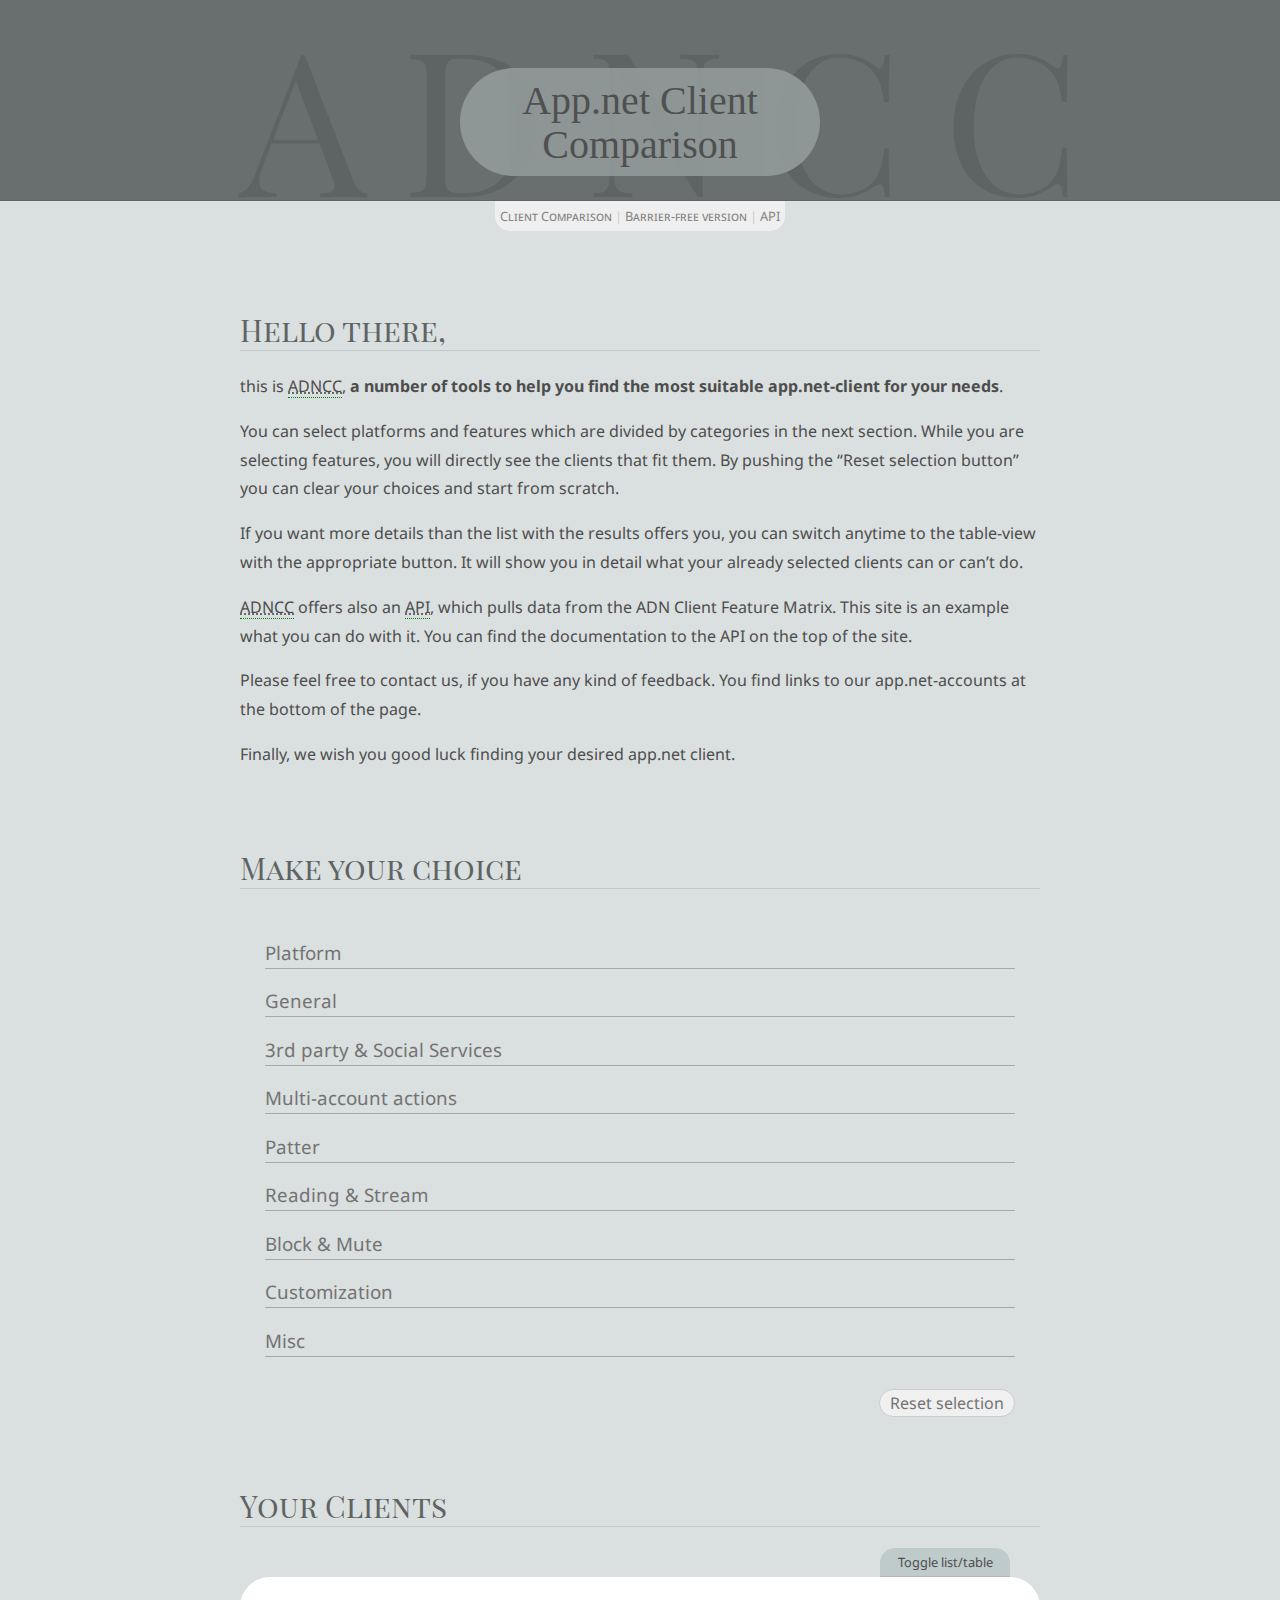
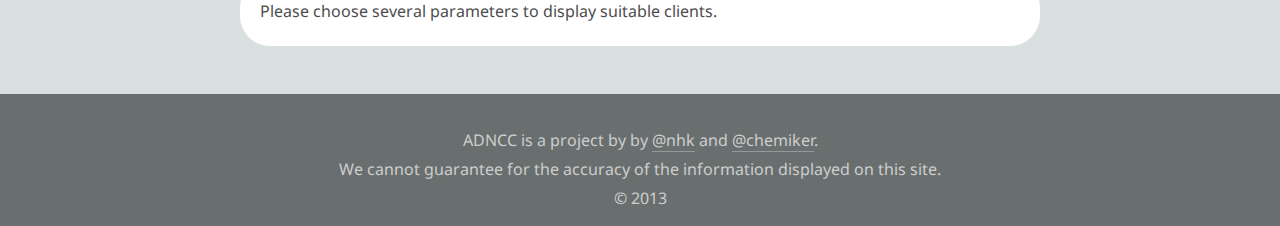
==== index.htm @ f69d7485 "initial commit" ====
<!doctype html>
<html lang="en-US" prefix="og: http://ogp.me/ns#">
<head>
<meta charset="utf-8">
<title>App.net Client Comparison</title>

<link href='http://fonts.googleapis.com/css?family=Droid+Sans:400,700|Trocchi|Playfair+Display+SC' rel='stylesheet' type='text/css'>

<script src="jquery-1.9.1.min.js"></script>
<script src="jquery.tablesorter.js"></script>
<script>

	function absenden() {
		formvalues = document.forms['selector'].elements;
		var url = "";
		
		if($("input[name='platform']:checked").val() == 'Android') {
			if(url == "") {
				url += 'platform=Android';
			} else {
				url += '&platform=Android';
			}
		}
		
		if($("input[name='platform']:checked").val() == 'iPhone') {
			if(url == "") {
				url += 'platform=iPhone';
			} else {
				url += '&platform=iPhone';
			}
		}
		
		if($("input[name='platform']:checked").val() == 'iPad') {
			if(url == "") {
				url += 'platform=iPad';
			} else {
				url += '&platform=iPad';
			}
		}
		
		if($("input[name='platform']:checked").val() == 'iPhone/iPad') {
			if(url == "") {
				url += 'platform=iPhone/iPad';
			} else {
				url += '&platform=iPhone/iPad';
			}
		}
		
		if($("input[name='platform']:checked").val() == 'Windows Phone') {
			if(url == "") {
				url += 'platform=Windows Phone';
			} else {
				url += '&platform=Windows Phone';
			}
		}
		
		if($("input[name='platform']:checked").val() == 'Windows') {
			if(url == "") {
				url += 'platform=Windows';
			} else {
				url += '&platform=Windows';
			}
		}
		
		if($("input[name='platform']:checked").val() == 'Web') {
			if(url == "") {
				url += 'platform=Web';
			} else {
				url += '&platform=Web';
			}
		}
		
		if($("input[name='platform']:checked").val() == 'OS X') {
			if(url == "") {
				url += 'platform=OS X';
			} else {
				url += '&platform=OS X';
			}
		}
		
		if($("input[name='platform']:checked").val() == 'Linux') {
			if(url == "") {
				url += 'platform=Linux';
			} else {
				url += '&platform=Linux';
			}
		}
		
		if($("input[name='platform']:checked").val() == 'Symbian') {
			if(url == "") {
				url += 'platform=Symbian';
			} else {
				url += '&platform=Symbian';
			}
		}

		
		if(formvalues['platform'].value == 'Android') {
			if(url == "") {
				url += 'platform=Android';
			} else {
				url += '&platform=Android';
			}
		}
		
		if(formvalues['known_active_development'].checked == true) { 
			if(url == "") {
				url += 'known_active_development=YES';
			} else {
				url += '&known_active_development=YES';
			}
		}

		if(formvalues['multiple_accounts'].checked == true) { 
			if(url == "") {
				url += 'multiple_accounts=YES';
			} else {
				url += '&multiple_accounts=YES';
			}
		}

		if(formvalues['global_stream'].checked == true) { 
			if(url == "") {
				url += 'global_stream=YES';
			} else {
				url += '&global_stream=YES';
			}
		}

		if(formvalues['unified_stream'].checked == true) { 
			if(url == "") {
				url += 'unified_stream=YES';
			} else {
				url += '&unified_stream=YES';
			}
		}

		if(formvalues['filter_stream_by_language'].checked == true) { 
			if(url == "") {
				url += 'filter_stream_by_language=YES';
			} else {
				url += '&filter_stream_by_language=YES';
			}
		}

		if(formvalues['private_messages'].checked == true) { 
			if(url == "") {
				url += 'private_messages=YES';
			} else {
				url += '&private_messages=YES';
			}
		}

		if(formvalues['public_patter_rooms'].checked == true) { 
			if(url == "") {
				url += 'public_patter_rooms=YES';
			} else {
				url += '&public_patter_rooms=YES';
			}
		}

		if(formvalues['private_patter_rooms'].checked == true) { 
			if(url == "") {
				url += 'private_patter_rooms=YES';
			} else {
				url += '&private_patter_rooms=YES';
			}
		}

		if(formvalues['browse_patter_rooms'].checked == true) { 
			if(url == "") {
				url += 'browse_patter_rooms=YES';
			} else {
				url += '&browse_patter_rooms=YES';
			}
		}

		if(formvalues['open_patter_room_by_url'].checked == true) { 
			if(url == "") {
				url += 'open_patter_room_by_url=YES';
			} else {
				url += '&open_patter_room_by_url=YES';
			}
		}

		if(formvalues['show_mentions_to_people_i_dont_follow'].checked == true) { 
			if(url == "") {
				url += 'show_mentions_to_people_i_dont_follow=YES';
			} else {
				url += '&show_mentions_to_people_i_dont_follow=YES';
			}
		}

		if(formvalues['show_starred_posts'].checked == true) { 
			if(url == "") {
				url += 'show_starred_posts=YES';
			} else {
				url += '&show_starred_posts=YES';
			}
		}

		if(formvalues['interactions_view'].checked == true) { 
			if(url == "") {
				url += 'interactions_view=YES';
			} else {
				url += '&interactions_view=YES';
			}
		}

		if(formvalues['push_notifications'].checked == true) { 
			if(url == "") {
				url += 'push_notifications=YES';
			} else {
				url += '&push_notifications=YES';
			}
		}

		if(formvalues['drafts'].checked == true) { 
			if(url == "") {
				url += 'drafts=YES';
			} else {
				url += '&drafts=YES';
			}
		}

		if(formvalues['outbox'].checked == true) { 
			if(url == "") {
				url += 'outbox=YES';
			} else {
				url += '&outbox=YES';
			}
		}

		if(formvalues['username_completion'].checked == true) { 
			if(url == "") {
				url += 'username_completion=YES';
			} else {
				url += '&username_completion=YES';
			}
		}

		if(formvalues['hashtag_completion'].checked == true) { 
			if(url == "") {
				url += 'hashtag_completion=YES';
			} else {
				url += '&hashtag_completion=YES';
			}
		}

		if(formvalues['user_search'].checked == true) { 
			if(url == "") {
				url += 'user_search=YES';
			} else {
				url += '&user_search=YES';
			}
		}

		if(formvalues['hashtag_search'].checked == true) { 
			if(url == "") {
				url += 'hashtag_search=YES';
			} else {
				url += '&hashtag_search=YES';
			}
		}

		if(formvalues['save_hashtag_search'].checked == true) { 
			if(url == "") {
				url += 'save_hashtag_search=YES';
			} else {
				url += '&save_hashtag_search=YES';
			}
		}

		if(formvalues['keyword_search'].checked == true) { 
			if(url == "") {
				url += 'keyword_search=YES';
			} else {
				url += '&keyword_search=YES';
			}
		}

		if(formvalues['search_own_stream'].checked == true) { 
			if(url == "") {
				url += 'search_own_stream=YES';
			} else {
				url += '&search_own_stream=YES';
			}
		}

		if(formvalues['block_user'].checked == true) { 
			if(url == "") {
				url += 'block_user=YES';
			} else {
				url += '&block_user=YES';
			}
		}

		if(formvalues['report_post'].checked == true) { 
			if(url == "") {
				url += 'report_post=YES';
			} else {
				url += '&report_post=YES';
			}
		}

		if(formvalues['hard_mute_user'].checked == true) { 
			if(url == "") {
				url += 'hard_mute_user=YES';
			} else {
				url += '&hard_mute_user=YES';
			}
		}

		if(formvalues['soft_mute_user'].checked == true) { 
			if(url == "") {
				url += 'soft_mute_user=YES';
			} else {
				url += '&soft_mute_user=YES';
			}
		}

		if(formvalues['mute_hashtag'].checked == true) { 
			if(url == "") {
				url += 'mute_hashtag=YES';
			} else {
				url += '&mute_hashtag=YES';
			}
		}

		if(formvalues['mute_thread'].checked == true) { 
			if(url == "") {
				url += 'mute_thread=YES';
			} else {
				url += '&mute_thread=YES';
			}
		}

		if(formvalues['mute_keyword'].checked == true) { 
			if(url == "") {
				url += 'mute_keyword=YES';
			} else {
				url += '&mute_keyword=YES';
			}
		}

		if(formvalues['mute_client'].checked == true) { 
			if(url == "") {
				url += 'mute_client=YES';
			} else {
				url += '&mute_client=YES';
			}
		}

		if(formvalues['hide_posts_seen_in_conversations'].checked == true) { 
			if(url == "") {
				url += 'hide_posts_seen_in_conversations=YES';
			} else {
				url += '&hide_posts_seen_in_conversations=YES';
			}
		}

		if(formvalues['edit_profile'].checked == true) { 
			if(url == "") {
				url += 'edit_profile=YES';
			} else {
				url += '&edit_profile=YES';
			}
		}

		if(formvalues['accessible'].checked == true) { 
			if(url == "") {
				url += 'accessible=YES';
			} else {
				url += '&accessible=YES';
			}
		}

		if(formvalues['language_annotations'].checked == true) { 
			if(url == "") {
				url += 'language_annotations=YES';
			} else {
				url += '&language_annotations=YES';
			}
		}

		if(formvalues['light_theme'].checked == true) { 
			if(url == "") {
				url += 'light_theme=YES';
			} else {
				url += '&light_theme=YES';
			}
		}

		if(formvalues['dark_theme'].checked == true) { 
			if(url == "") {
				url += 'dark_theme=YES';
			} else {
				url += '&dark_theme=YES';
			}
		}

		if(formvalues['stream_marker_support'].checked == true) { 
			if(url == "") {
				url += 'stream_marker_support=YES';
			} else {
				url += '&stream_marker_support=YES';
			}
		}

		if(formvalues['inline_media'].checked == true) { 
			if(url == "") {
				url += 'inline_media=YES';
			} else {
				url += '&inline_media=YES';
			}
		}

		if(formvalues['inline_media_in_private_messages'].checked == true) { 
			if(url == "") {
				url += 'inline_media_in_private_messages=YES';
			} else {
				url += '&inline_media_in_private_messages=YES';
			}
		}

		if(formvalues['creation_of_inline_links'].checked == true) { 
			if(url == "") {
				url += 'creation_of_inline_links=YES';
			} else {
				url += '&creation_of_inline_links=YES';
			}
		}

		if(formvalues['file_api_integration'].checked == true) { 
			if(url == "") {
				url += 'file_api_integration=YES';
			} else {
				url += '&file_api_integration=YES';
			}
		}
		
		if(formvalues['picture_services_integration'].checked == true) { 
			if(url == "") {
				url += 'picture_services_integration=YES';
			} else {
				url += '&picture_services_integration=YES';
			}
		}

		if(formvalues['video_services_integration'].checked == true) { 
			if(url == "") {
				url += 'video_services_integration=YES';
			} else {
				url += '&video_services_integration=YES';
			}
		}

		if(formvalues['read_later_services_integration'].checked == true) { 
			if(url == "") {
				url += 'read_later_services_integration=YES';
			} else {
				url += '&read_later_services_integration=YES';
			}
		}		

		if(formvalues['post_current_location'].checked == true) { 
			if(url == "") {
				url += 'post_current_location=YES';
			} else {
				url += '&post_current_location=YES';
			}
		}

		if(formvalues['places_api'].checked == true) { 
			if(url == "") {
				url += 'places_api=YES';
			} else {
				url += '&places_api=YES';
			}
		}

		if(formvalues['now_playing'].checked == true) { 
			if(url == "") {
				url += 'now_playing=YES';
			} else {
				url += '&now_playing=YES';
			}
		}

		if(formvalues['url_shortening'].checked == true) { 
			if(url == "") {
				url += 'url_shortening=YES';
			} else {
				url += '&url_shortening=YES';
			}
		}

		if(formvalues['full_screen_mode'].checked == true) { 
			if(url == "") {
				url += 'full_screen_mode=YES';
			} else {
				url += '&full_screen_mode=YES';
			}
		}

		if(formvalues['open_links_from_stream_view'].checked == true) { 
			if(url == "") {
				url += 'open_links_from_stream_view=YES';
			} else {
				url += '&open_links_from_stream_view=YES';
			}
		}

		if(formvalues['save_conversations'].checked == true) { 
			if(url == "") {
				url += 'save_conversations=YES';
			} else {
				url += '&save_conversations=YES';
			}
		}

		if(formvalues['configurable_fonts'].checked == true) { 
			if(url == "") {
				url += 'configurable_fonts=YES';
			} else {
				url += '&configurable_fonts=YES';
			}
		}

		if(formvalues['twitter_crossposting'].checked == true) { 
			if(url == "") {
				url += 'twitter_crossposting=YES';
			} else {
				url += '&twitter_crossposting=YES';
			}
		}

		if(formvalues['facebook_crossposting'].checked == true) { 
			if(url == "") {
				url += 'facebook_crossposting=YES';
			} else {
				url += '&facebook_crossposting=YES';
			}
		}

		if(formvalues['buffer_integration'].checked == true) { 
			if(url == "") {
				url += 'buffer_integration=YES';
			} else {
				url += '&buffer_integration=YES';
			}
		}

		if(formvalues['show_twitter_timeline'].checked == true) { 
			if(url == "") {
				url += 'show_twitter_timeline=YES';
			} else {
				url += '&show_twitter_timeline=YES';
			}
		}

		if(formvalues['display_multiple_streams_at_once'].checked == true) { 
			if(url == "") {
				url += 'display_multiple_streams_at_once=YES';
			} else {
				url += '&display_multiple_streams_at_once=YES';
			}
		}

		if(formvalues['landscape_view_of_streams'].checked == true) { 
			if(url == "") {
				url += 'landscape_view_of_streams=YES';
			} else {
				url += '&landscape_view_of_streams=YES';
			}
		}

		if(formvalues['landscape_compose'].checked == true) { 
			if(url == "") {
				url += 'landscape_compose=YES';
			} else {
				url += '&landscape_compose=YES';
			}
		}

		if(formvalues['text_expander_support'].checked == true) { 
			if(url == "") {
				url += 'text_expander_support=YES';
			} else {
				url += '&text_expander_support=YES';
			}
		}
		
		if(formvalues['mail_post'].checked == true) { 
			if(url == "") {
				url += 'mail_post=YES';
			} else {
				url += '&mail_post=YES';
			}
		}

		if(formvalues['1password_integration'].checked == true) { 
			if(url == "") {
				url += '1password_integration=YES';
			} else {
				url += '&1password_integration=YES';
			}
		}

		if(formvalues['url_schemes'].checked == true) { 
			if(url == "") {
				url += 'url_schemes=YES';
			} else {
				url += '&url_schemes=YES';
			}
		}

		if(formvalues['live_tile_support'].checked == true) { 
			if(url == "") {
				url += 'live_tile_support=YES';
			} else {
				url += '&live_tile_support=YES';
			}
		}
		
		if(formvalues['repost_from_another_account'].checked == true) { 
			if(url == "") {
				url += 'repost_from_another_account=YES';
			} else {
				url += '&repost_from_another_account=YES';
			}
		}
		
		if(formvalues['quote_from_another_account'].checked == true) { 
			if(url == "") {
				url += 'quote_from_another_account=YES';
			} else {
				url += '&quote_from_another_account=YES';
			}
		}
		
		if(formvalues['star_from_another_account'].checked == true) { 
			if(url == "") {
				url += 'star_from_another_account=YES';
			} else {
				url += '&star_from_another_account=YES';
			}
		}
		
		if(formvalues['show_verification_status'].checked == true) { 
			if(url == "") {
				url += 'show_verification_status=YES';
			} else {
				url += '&show_verification_status=YES';
			}
		}
		
		if(formvalues['open_link_to_patter_room_in_app'].checked == true) { 
			if(url == "") {
				url += 'open_link_to_patter_room_in_app=YES';
			} else {
				url += '&open_link_to_patter_room_in_app=YES';
			}
		}
		
		if(formvalues['relative_time_stamps'].checked == true) { 
			if(url == "") {
				url += 'relative_time_stamps=YES';
			} else {
				url += '&relative_time_stamps=YES';
			}
		}
		
		if(formvalues['absolute_time_stamps'].checked == true) { 
			if(url == "") {
				url += 'absolute_time_stamps=YES';
			} else {
				url += '&absolute_time_stamps=YES';
			}
		}
		
		if(formvalues['broadcast_message'].checked == true) { 
			if(url == "") {
				url += 'broadcast_message=YES';
			} else {
				url += '&broadcast_message=YES';
			}
		}

		
		var request = "pull_html.php?" + url;
			$.ajax({
       		 url: request,
      		type: "POST",
       		 success: function(data) {
        			
        			$("#client-table").tablesorter();
        		 		if(data == "") {
       		 			document.getElementById("client-table").innerHTML = "Sorry, no clients are available, suitable for all your requirements.";
       		 		} else {
	        			document.getElementById("client-table").innerHTML = data;    			
	        		}       			
        		}
  			 });	
  			 
  		var request2 = "pull_list.php?" + url;
			$.ajax({
       		 url: request2,
      		type: "POST",
       		 success: function(data) {
       		 		if(data == "") {
       		 			document.getElementById("client-list").innerHTML = "Sorry, no clients are available suitable for all your requirements.";
       		 		} else {
	        			document.getElementById("client-list").innerHTML = data;      			
	        		}
        		}
  			 });
  			 
	}


var XMLHTTP = null;
if (window.XMLHttpRequest) {
    XMLHTTP = new XMLHttpRequest();
} else if (window.ActiveXObject) {
    try {
        XMLHTTP =
            new ActiveXObject("Msxml2.XMLHTTP");
    } catch (ex) {
    try {
        XMLHTTP =
            new ActiveXObject("Microsoft.XMLHTTP");
    } catch (ex) {
    }
    }
}

function DatenAusgeben_table() {
    if (XMLHTTP.readyState == 4)  {
		document.getElementById("client-table").innerHTML = XMLHTTP.responseText;
		$("#client-table").tablesorter();
		$("#client-table").toggle();
    }           
}

function dataRequest() {

	var request = "pull_html.php?" + document.getElementById("name").value;
	$.ajax({
        url: request,
      type: "POST",
        success: function(data) {
        	document.getElementById("client-table").innerHTML = data;
        	$("#client-table").tablesorter();
        }
   });	
}

$(document).ready(function() 
    { 
    	XMLHTTP.open("POST", "pull_html.php");
    	XMLHTTP.onreadystatechange = DatenAusgeben_table;
    	XMLHTTP.send(null);   	
    	$("#platform_fade").click(function () {$("#platforms").slideToggle("fast");});
    	$("#general_fade").click(function () {$("#general").slideToggle("fast");});
    	$("#thirdparty_fade").click(function () {$("#thirdparty").slideToggle("fast");});
    	$("#reading_stream_fade").click(function () {$("#reading_stream").slideToggle("fast");});
    	$("#privacy_fade").click(function () {$("#privacy").slideToggle("fast");});
    	$("#customization_fade").click(function () {$("#customization").slideToggle("fast");});
    	$("#misc_fade").click(function () {$("#misc").slideToggle("fast");});
    	$("#patter_fade").click(function () {$("#patter").slideToggle("fast");});
    	$("#multiacc_fade").click(function () {$("#multiacc").slideToggle("fast");});
    	
    	$("#list_toggle").click(function () {
    		$("#client-list").toggle();
    		$("#client-table").toggle();
    	});   	
    	
    } 
); 

function add(id, text) {
	document.getElementById(id).value = document.getElementById(id).value + text;
}





</script>

<style type="text/css">

@font-face {
	font-family: 'fontello';
	src: url('fonts/fontello.eot');
	src: url('fonts/fontello.eot?#iefix') format('embedded-opentype'),
	       url('fonts/fontello.woff') format('woff'),
	       url('fonts/fontello.ttf') format('truetype'),
	       url('fonts/fontello.svg#fontello') format('svg');
	font-weight: normal;
	font-style: normal;
}

* {
	margin: 0px;
	padding: 0px;
}

body {
	font: 16px/1.8em 'Droid Sans', sans-serif;
	background-color: #dadfdf;
	color: #4d4d4d;
}

table {
	font: 10px/2em Helvetica;
	background-color: #cdcdcd;
}

td {
	background-color: #dadfdf;
	padding: 5px;
	
}

th {
	background-color: #bbbcbc;
	padding: 5px;
}
	
th, td {
	border: 1px solid #E7E7E7;
}

td.yes {
	background-color: #6dc782;
	color: white;
	text-align: center;
}

td.no {
	background-color: #c76d6d;
	color: white;
	text-align: center;
}

td.na {
	background-color: #c6c76d;
	text-align: center;
	color: black;
}

header, footer {
	background-color: #696f6f;
	min-height: 100px;
}

header {
	height: 200px;
	margin: 0px 0px 0px 0px;
	border-bottom: 1px solid #5e6363;
}

header h1 {
	color: #5e6363;
	width: 800px;
	margin: 0px auto 0px auto;
	font: 200px/1.14em 'Playfair Display SC', serif;
	z-index: 0;
	position: relative;
	letter-spacing: 40px;
}

#wrapper {
	width: 800px;
	margin: 0px auto;
}

#container {
	width: 800px;
	height: 600px;
	overflow: auto;
}

input, textarea {
	border: 1px solid #ccc;
	color: #737373;
	background-color: #f0f0f0;
	font: 12px/1em 'Droid Sans', sans-serif;
	padding: 5px 10px 5px 10px;
	border-radius: 15px;
}

input:hover, textarea:hover {
	background-color: #FFF;
}

textarea {
	padding: 10px;
}

footer {
	margin: 3em 0px 0px 0px;
	text-align: center;
	padding: 2em 0px 0px 0px;
	color: #CDCDCD;
}

div#description {
	position: relative;
	top: -160px;
	margin: 0px auto 00px auto; 
	width: 340px; 
	text-align: center;
	background-color: #929a9a;
	font: 40px/1.1em 'Playfair Display SC', serif;
	border-radius: 70px;
	opacity: 0.9;
	padding: 10px;
}

div#wrapper form {
	width: 750px;
	margin: 50px auto;
}

div#wrapper {
	width: 800px;
	margin: 0px auto;
}

div#wrapper h2 {
	border-bottom: 1px solid #bfcbcb;
	color: #5e6363;
	font: 30px/1.3em 'Playfair Display SC', serif;
	text-transform: none;
	margin: 80px 0px 0.7em 0px;
}

fieldset {
	border: none;
}

input[type=checkbox], input[type=radio] {
	display:none;

}

input[type=checkbox] + label, input[type=radio] + label {
	padding-left:30px;
	height:20px; 
	display:inline-block;
	line-height:20px;
	background-repeat:no-repeat;
	background-position: 0 0;
	font-size:15px;
	vertical-align:middle;
	cursor:pointer;
}

input[type=checkbox]:checked + label {
		background-position: 0 -20px;
}

input[type=radio]:checked + label {
		background-position: 0 -40px;
}
						
label{ 
	background-image:url(img/list.png); 
	float: left;
	width: 200px;
	text-align: left;
	line-height: 1.5em;
	margin: 0px 0px 1.5em 20px;
}

fieldset {
	clear: both;
	margin: 70px 0px 40px 0px;
}

legend {
	margin: 0px 0px 30px 0px;
	font-size: 2em;
}

.hide {
	display: none;
}

h3 {
	font-weight: normal;
	border-bottom: 1px solid #a8a8a8;
	margin: 1em 0px 0px 0px;
	color: #737373;
	cursor: pointer;
}

div#results {
	background-color: #FFF;
	padding: 20px;
	border-radius: 30px;
}

div#results h4 {
	font-weight: normal;
	font: 25px/1.3em 'Playfair Display SC', serif;
	border-bottom: 1px solid #E7E7E7;
	width: 350px;
	margin: 0px 0px 0.5em 0px;
}

#list_toggle {
	background-color: #bfcbcb;
	display: block;
	width: 130px;
	border-top-left-radius: 15px;
	border-top-right-radius: 15px;
	text-align: center;
	margin: 0px 0px 0px 640px;
	font-size: 0.8em;
	cursor: pointer;
	border-bottom: 1px solid #b5b5b5;
}

#list_toggle:hover {
	color: #bfcbcb;
	background-color: #FFF;
}

div.left, div.right {
	width: 380px;
	font-size: 0.8em;
}

div.left {
	
}

div.right {
	float: right;
	opacity: 0.6;
	border-left: 1px solid #E7E7E7;
	padding-left: 30px;
	margin: -70px 0px 0px 0px;
	padding-top: 20px;
}

div.right:hover {
	opacity: 0.9;
}

hr {
	margin: 3em auto 2.8em auto;
	border: none;
	width: 100px;
}

hr:after {
	content: "* * *";
	font: 30px/30px 'Trebuchet MS', Helvetica, serif;
	line-height: 35px;
	color: #E7E7E7;
	margin: 1em 0px 0em 0px;
	clear: both;
	opacity: 0.75;
}

a, a:visited {
	border-bottom: 1px solid #929a9a;
	color: #000;
	text-decoration: none;
}

a:hover {
	border: none;
	color: #ff3600;
}

a:focus {
	position: relative;
	top: 1px;
}

footer a:hover {
	color: #FFF;
}

footer a, footer a:visited {
	color: #CDCDCD;
}

abbr {
	border-bottom: 1px dotted green;
	cursor: help;
}

p {
	margin: 0px 0px 1em 0px;
}

h4 a {
	border: none;
}

#tools {
	position: relative;
	top: 0px;
	margin: 0px auto;
	width: 280px;
	background-color: #efefef;
	padding: 5px;
	border-bottom-left-radius: 15px;
	border-bottom-right-radius: 15px;
	height: 20px;
	line-height: 20px;
	text-align: center;
	font-size: 0.8em;
	font-variant: small-caps;
	color: #CDCDCD;
}

#tools a {
	color: #848484;
	border: none;
}

#tools a:hover {
	color: #333;
}

.download {
	font-family: 'fontello';
	opacity: 0.55;
}

</style>

<script type="text/javascript">
/* <![CDATA[ */
    (function() {
        var s = document.createElement('script'), t = document.getElementsByTagName('script')[0];
        s.type = 'text/javascript';
        s.async = true;
        s.src = 'http://api.flattr.com/js/0.6/load.js?mode=auto';
        t.parentNode.insertBefore(s, t);
    })();
/* ]]> */</script>

</head>
<body>

<header>
<h1>ADNCC</h1>
<div id="description" style="font-family: 'fontello';">App.net Client Comparison</div>
</header>

<div id="wrapper">
	
	<div id="tools">
		<a href="#intro" class="hide">jump to Content</a>
		<a href="http://adn-client-comparison.nigma.de/">Client Comparison</a> | 
		<a href="http://adn-client-comparison.nigma.de/alt.htm">Barrier-free version</a> | 
		<a href="http://e.nigma.de/2013/04/adncc-api-version-0-7b/">API</a>
	</div>
	
	<div id="intro">
	<h2>Hello there,</h2>
	<p>
	this is <abbr title="App Dot Net Client Comparison">ADNCC</abbr>, <strong> a number of tools to help you find the most suitable app.net-client for your needs</strong>.
	</p><p>
	You can select platforms and features which are divided by categories in the next section. While you are selecting features, you will directly see the clients that fit them. By pushing the “Reset selection button” you can clear your choices and start from scratch.
	</p><p>
	If you want more details than the list with the results offers you, you can switch anytime to the table-view with the appropriate button. It will show you in detail what your already selected clients can or can’t do.
	</p><p>
	<abbr title="App Dot Net Client Comparison">ADNCC</abbr> offers also an <abbr title="Application Programming Interface">API</abbr>, which pulls data from the ADN Client Feature Matrix. This site is an example what you can do with it. You can find the documentation to the API on the top of the site.
	</p><p>
	Please feel free to contact us, if you have any kind of feedback. You find links to our app.net-accounts at the bottom of the page.
	</p><p>
	Finally, we wish you good luck finding your desired app.net client.
	</p><p>
	<a class="FlattrButton" style="display:none;" rev="flattr;button:compact;" href="http://adncc.nigma.de"></a>
	</p></div>
	<h2>Make your choice</h2>
	<form name="selector" style="padding: 0px 0px 50px 0px;">
		
		<h3 id="platform_fade">Platform</h3>
		<fieldset id="platforms" class="hide">
			<legend class="hide">Platform</legend>
				<input onclick="absenden()" type="radio" name="platform" id="android" value="Android" /><label for="android">Android</label>
				<input onclick="absenden()" type="radio" name="platform" id="iphone" value="iPhone" /><label for="iphone">iPhone</label>
				<input onclick="absenden()" type="radio" name="platform" id="ipad" value="iPad" /><label for="ipad">iPad</label>
				<input onclick="absenden()" type="radio" name="platform" id="iphoneipad" value="iPhone/iPad" /><label for="iphoneipad">iPhone/iPad</label>
				<input onclick="absenden()" type="radio" name="platform" id="windowsphone" value="Windows Phone" /><label for="windowsphone">Windows Phone</label>
				<input onclick="absenden()" type="radio" name="platform" id="windows" value="Windows" /><label for="windows">Windows</label>
				<input onclick="absenden()" type="radio" name="platform" id="web" value="Web" /><label for="web">Web</label>
				<input onclick="absenden()" type="radio" name="platform" id="osx" value="OS X" /><label for="osx">OS X</label>
				<input onclick="absenden()" type="radio" name="platform" id="linux" value="Linux" /><label for="linux">Linux</label>
				<input onclick="absenden()" type="radio" name="platform" id="symbian" value="symbian" /><label for="symbian">Symbian</label>
				<input onclick="absenden()" type="radio" name="platform" id="nochoice" value="nochoice" checked /><label for="nochoice">Multiplatform / No choice of platform</label>
		</fieldset>
	
		<h3 id="general_fade">General</h3>
		<fieldset class="hide" id="general">
			<legend class="hide">General</legend>
					<input onclick="absenden()" type="checkbox" id="known_active_development" name="known_active_development" /> <label for="known_active_development">Active Development</label>
					<input onclick="absenden()" type="checkbox" id="multiple_accounts" name="multiple_accounts" /> <label for="multiple_accounts">Multiple Accounts</label>
					<input onclick="absenden()" type="checkbox" id="edit_profile" name="edit_profile" /> <label for="edit_profile">Edit profile</label>
					<input onclick="absenden()" type="checkbox" id="drafts" name="drafts" /> <label for="drafts">Drafts</label>
					<input onclick="absenden()" type="checkbox" id="outbox" name="outbox" /> <label for="outbox">Outbox</label>	
					<input onclick="absenden()" type="checkbox" id="push_notifications" name="push_notifications" /> <label for="push_notifications">Push notifications</label>
					<input onclick="absenden()" type="checkbox" id="accessible" name="accessible" /> <label for="accessible">Accessible</label>
					<input onclick="absenden()" type="checkbox" id="full_screen_mode" name="full_screen_mode" /> <label for="full_screen_mode">Full screen mode</label>
					<input onclick="absenden()" type="checkbox" id="global_stream" name="global_stream" /> <label for="global_stream">Global stream</label>
					<input onclick="absenden()" type="checkbox" id="unified_stream" name="unified_stream" /> <label for="unified_stream">Unified Stream</label>
					<input onclick="absenden()" type="checkbox" id="show_verification_status" name="show_verification_status" /> <label for="show_verification_status">Show verification status</label>
					
		</fieldset>
		
		<h3 id="thirdparty_fade">3rd party &amp; Social Services</h3>
		<fieldset class="hide" id="thirdparty">
			<legend class="hide">3rd party &amp; Social Services</legend>
					<input onclick="absenden()" type="checkbox" id="1password_integration" name="1password_integration" /> <label for="1password_integration">1Password integration</label>
					<input onclick="absenden()" type="checkbox" id="twitter_crossposting" name="twitter_crossposting" /> <label for="twitter_crossposting">Twitter crossposting</label>
					<input onclick="absenden()" type="checkbox" id="facebook_crossposting" name="facebook_crossposting" /> <label for="facebook_crossposting">Facebook crossposting</label>
					<input onclick="absenden()" type="checkbox" id="post_current_location" name="post_current_location" /> <label for="post_current_location">Post current Location</label>
					<input onclick="absenden()" type="checkbox" id="mail_post" name="mail_post" /> <label for="mail_post">Mail Post</label>
					<input onclick="absenden()" type="checkbox" id="places_api" name="places_api" /> <label for="places_api">Places API</label>
					<input onclick="absenden()" type="checkbox" id="now_playing" name="now_playing" /> <label for="now_playing">Now playing</label>
					<input onclick="absenden()" type="checkbox" id="show_twitter_timeline" name="show_twitter_timeline" /> <label for="show_twitter_timeline">Show Twitter timeline</label>
					<input onclick="absenden()" type="checkbox" id="picture_services_integration" name="picture_services_integration" /> <label for="picture_services_integration">Picture services integration</label>
					<input onclick="absenden()" type="checkbox" id="video_services_integration" name="video_services_integration" /> <label for="video_services_integration">Video services integration</label>
					<input onclick="absenden()" type="checkbox" id="read_later_services_integration" name="read_later_services_integration" /> <label for="read_later_services_integration">Read later services integration</label>

		</fieldset>
		
		<h3 id="multiacc_fade">Multi-account actions</h3>
		<fieldset class="hide" id="multiacc">
			<legend class="hide">Multi-account actions</legend>
					<input onclick="absenden()" type="checkbox" id="repost_from_another_account" name="repost_from_another_account" /> <label for="repost_from_another_account">Repost from another account</label>
					<input onclick="absenden()" type="checkbox" id="quote_from_another_account" name="quote_from_another_account" /> <label for="quote_from_another_account">Quote from another account</label>
					<input onclick="absenden()" type="checkbox" id="star_from_another_account" name="star_from_another_account" /> <label for="star_from_another_account">Star from another account</label>

		</fieldset>
		
		<h3 id="patter_fade">Patter</h3>
		<fieldset class="hide" id="patter">
			<legend class="hide">Patter</legend>
					<input onclick="absenden()" type="checkbox" id="public_patter_rooms" name="public_patter_rooms" /> <label for="public_patter_rooms">Public Patter-rooms</label>
					<input onclick="absenden()" type="checkbox" id="private_patter_rooms" name="private_patter_rooms" /> <label for="private_patter_rooms">Private Patter-rooms</label>
					<input onclick="absenden()" type="checkbox" id="browse_patter_rooms" name="browse_patter_rooms" /> <label for="browse_patter_rooms">Browse Patter-rooms</label>
					<input onclick="absenden()" type="checkbox" id="open_patter_room_by_url" name="open_patter_room_by_url" /> <label for="open_patter_room_by_url">Open Patter-rooms by URL</label>
					<input onclick="absenden()" type="checkbox" id="open_link_to_patter_room_in_app" name="open_link_to_patter_room_in_app" /> <label for="open_link_to_patter_room_in_app">Open link to patter-room in App</label>
					<input onclick="absenden()" type="checkbox" id="broadcast_message" name="broadcast_message" /> <label for="broadcast_message">Broadcast message</label>

		</fieldset>
		
		<h3 id="reading_stream_fade">Reading &amp; Stream</h3>
		<fieldset class="hide" id="reading_stream">
			<legend class="hide">Reading &amp; Stream</legend>
					<input onclick="absenden()" type="checkbox" id="filter_stream_by_language" name="filter_stream_by_language" /> <label for="filter_stream_by_language">Filter Stream by language</label>
					<input onclick="absenden()" type="checkbox" id="show_mentions_to_people_i_dont_follow" name="show_mentions_to_people_i_dont_follow" /> <label for="show_mentions_to_people_i_dont_follow">Show mentions to people I dont follow</label>
					<input onclick="absenden()" type="checkbox" id="show_starred_posts" name="show_starred_posts" /> <label for="show_starred_posts">Show starred Posts</label>
					<input onclick="absenden()" type="checkbox" id="inline_media" name="inline_media" /> <label for="inline_media">Inline media</label>
					<input onclick="absenden()" type="checkbox" id="inline_media_in_private_messages" name="inline_media_in_private_messages" /> <label for="inline_media_in_private_messages">Inline media in private messages</label>
					<input onclick="absenden()" type="checkbox" id="landscape_view_of_streams" name="landscape_view_of_streams" /> <label for="landscape_view_of_streams">Landscape view of streams</label>
					<input onclick="absenden()" type="checkbox" id="landscape_compose" name="landscape_compose" /> <label for="landscape_compose">Landscape compose</label>
					<input onclick="absenden()" type="checkbox" id="private_messages" name="private_messages" /> <label for="private_messages">Private Messages</label>
					<input onclick="absenden()" type="checkbox" id="username_completion" name="username_completion" /> <label for="username_completion">Username completion</label>
					<input onclick="absenden()" type="checkbox" id="hashtag_completion" name="hashtag_completion" /> <label for="hashtag_completion">Hashtag completion</label>
					<input onclick="absenden()" type="checkbox" id="interactions_view" name="interactions_view" /> <label for="interactions_view">Interactions view</label>
					<input onclick="absenden()" type="checkbox" id="display_multiple_streams_at_once" name="display_multiple_streams_at_once" /> <label for="display_multiple_streams_at_once">Display multiple streams at once</label>
					<input onclick="absenden()" type="checkbox" id="url_shortening" name="url_shortening" /> <label for="url_shortening">URL shortening</label>
					<input onclick="absenden()" type="checkbox" id="search_own_stream" name="search_own_stream" /> <label for="search_own_stream">Search own stream</label>
					<input onclick="absenden()" type="checkbox" id="user_search" name="user_search" /> <label for="user_search">User search</label>
					<input onclick="absenden()" type="checkbox" id="hashtag_search" name="hashtag_search" /> <label for="hashtag_search">Hashtag search</label>
					<input onclick="absenden()" type="checkbox" id="save_hashtag_search" name="save_hashtag_search" /> <label for="save_hashtag_search">Save hashtag search</label>
					<input onclick="absenden()" type="checkbox" id="keyword_search" name="keyword_search" /> <label for="keyword_search">Keyword search</label>
					<input onclick="absenden()" type="checkbox" id="open_links_from_stream_view" name="open_links_from_stream_view" /> <label for="open_links_from_stream_view">Open links from Stream view</label>
					<input onclick="absenden()" type="checkbox" id="save_conversations" name="save_conversations" /> <label for="save_conversations">Save conversations</label>
					<input onclick="absenden()" type="checkbox" id="absolute_time_stamps" name="absolute_time_stamps" /> <label for="absolute_time_stamps">Absolute time stamps</label>
					<input onclick="absenden()" type="checkbox" id="relative_time_stamps" name="relative_time_stamps" /> <label for="relative_time_stamps">Relative time stamps</label>

		</fieldset>
		
		<h3 id="privacy_fade">Block &amp; Mute</h3>
		<fieldset class="hide" id="privacy">
			<legend class="hide">Block &amp; Mute</legend>
					<input onclick="absenden()" type="checkbox" id="hard_mute_user" name="hard_mute_user" /> <label for="hard_mute_user">Hard mute user</label>
					<input onclick="absenden()" type="checkbox" id="soft_mute_user" name="soft_mute_user" /> <label for="soft_mute_user">Soft mute user</label>
					<input onclick="absenden()" type="checkbox" id="mute_hashtag" name="mute_hashtag" /> <label for="mute_hashtag">Mute hashtag</label>
					<input onclick="absenden()" type="checkbox" id="mute_thread" name="mute_thread" /> <label for="mute_thread">Mute thread</label>
					<input onclick="absenden()" type="checkbox" id="mute_keyword" name="mute_keyword" /> <label for="mute_keyword">Mute keyword</label>
					<input onclick="absenden()" type="checkbox" id="mute_client" name="mute_client" /> <label for="mute_client">Mute client</label>
					<input onclick="absenden()" type="checkbox" id="hide_posts_seen_in_conversations" name="hide_posts_seen_in_conversations" /> <label for="hide_posts_seen_in_conversations">Hide posts seen in conversations</label>
					<input onclick="absenden()" type="checkbox" id="block_user" name="block_user" /> <label for="block_user">Block user</label>
					<input onclick="absenden()" type="checkbox" id="report_post" name="report_post" /> <label for="report_post">Report post</label>
				
		</fieldset>
		
		<h3 id="customization_fade">Customization</h3>
		<fieldset class="hide" id="customization">
			<legend class="hide">Customization</legend>
					<input onclick="absenden()" type="checkbox" id="light_theme" name="light_theme" /> <label for="light_theme">Light theme</label>
					<input onclick="absenden()" type="checkbox" id="dark_theme" name="dark_theme" /> <label for="dark_theme">Dark theme</label>
					<input onclick="absenden()" type="checkbox" id="configurable_fonts" name="configurable_fonts" /> <label for="configurable_fonts">Configurable fonts</label>
								
		</fieldset>
		
		<h3 id="misc_fade">Misc</h3>
		<fieldset class="hide" id="misc">
			<legend class="hide">Misc</legend>
					<input onclick="absenden()" type="checkbox" id="buffer_integration" name="buffer_integration" /> <label for="buffer_integration">Buffer integration</label>
					<input onclick="absenden()" type="checkbox" id="text_expander_support" name="text_expander_support" /> <label for="text_expander_support">Text expander support</label>
					<input onclick="absenden()" type="checkbox" id="url_schemes" name="url_schemes" /> <label for="url_schemes">URL schemes</label>
					<input onclick="absenden()" type="checkbox" id="live_tile_support" name="live_tile_support" /> <label for="live_tile_support">Live tile support</label>
					<input onclick="absenden()" type="checkbox" id="language_annotations" name="language_annotations" /> <label for="language_annotations">Language annotations</label>
					<input onclick="absenden()" type="checkbox" id="stream_marker_support" name="stream_marker_support" /> <label for="stream_marker_support">Stream marker support</label>
					<input onclick="absenden()" type="checkbox" id="creation_of_inline_links" name="creation_of_inline_links" /> <label for="creation_of_inline_links">Creation of inline links</label>
					<input onclick="absenden()" type="checkbox" id="file_api_integration" name="file_api_integration" /> <label for="file_api_integration">File API integration</label>							
		</fieldset>
		
		<input type="reset" value="Reset selection" style="margin: 2em 0px 50px 0px; font-size: 1em; float: right;" onclick="absenden()" />
		
	</form>

<h2>Your Clients</h2>


<span id="list_toggle">Toggle list/table</span>

<div id="results">
	<div id="client-list">Please choose several parameters to display suitable clients.</div>
	<div id="table_wrapper" style="overflow: auto;"><table id="client-table" class="tablesorter" class="hide"></table></div>
</div>

</div>

<footer>ADNCC is a project by by <a href="https://alpha.app.net/nhk">@nhk</a> and <a href="https://alpha.app.net/chemiker">@chemiker</a>. <br />We cannot guarantee for the accuracy of the information displayed on this site.<br />&copy; 2013</footer>

</body>


</html>
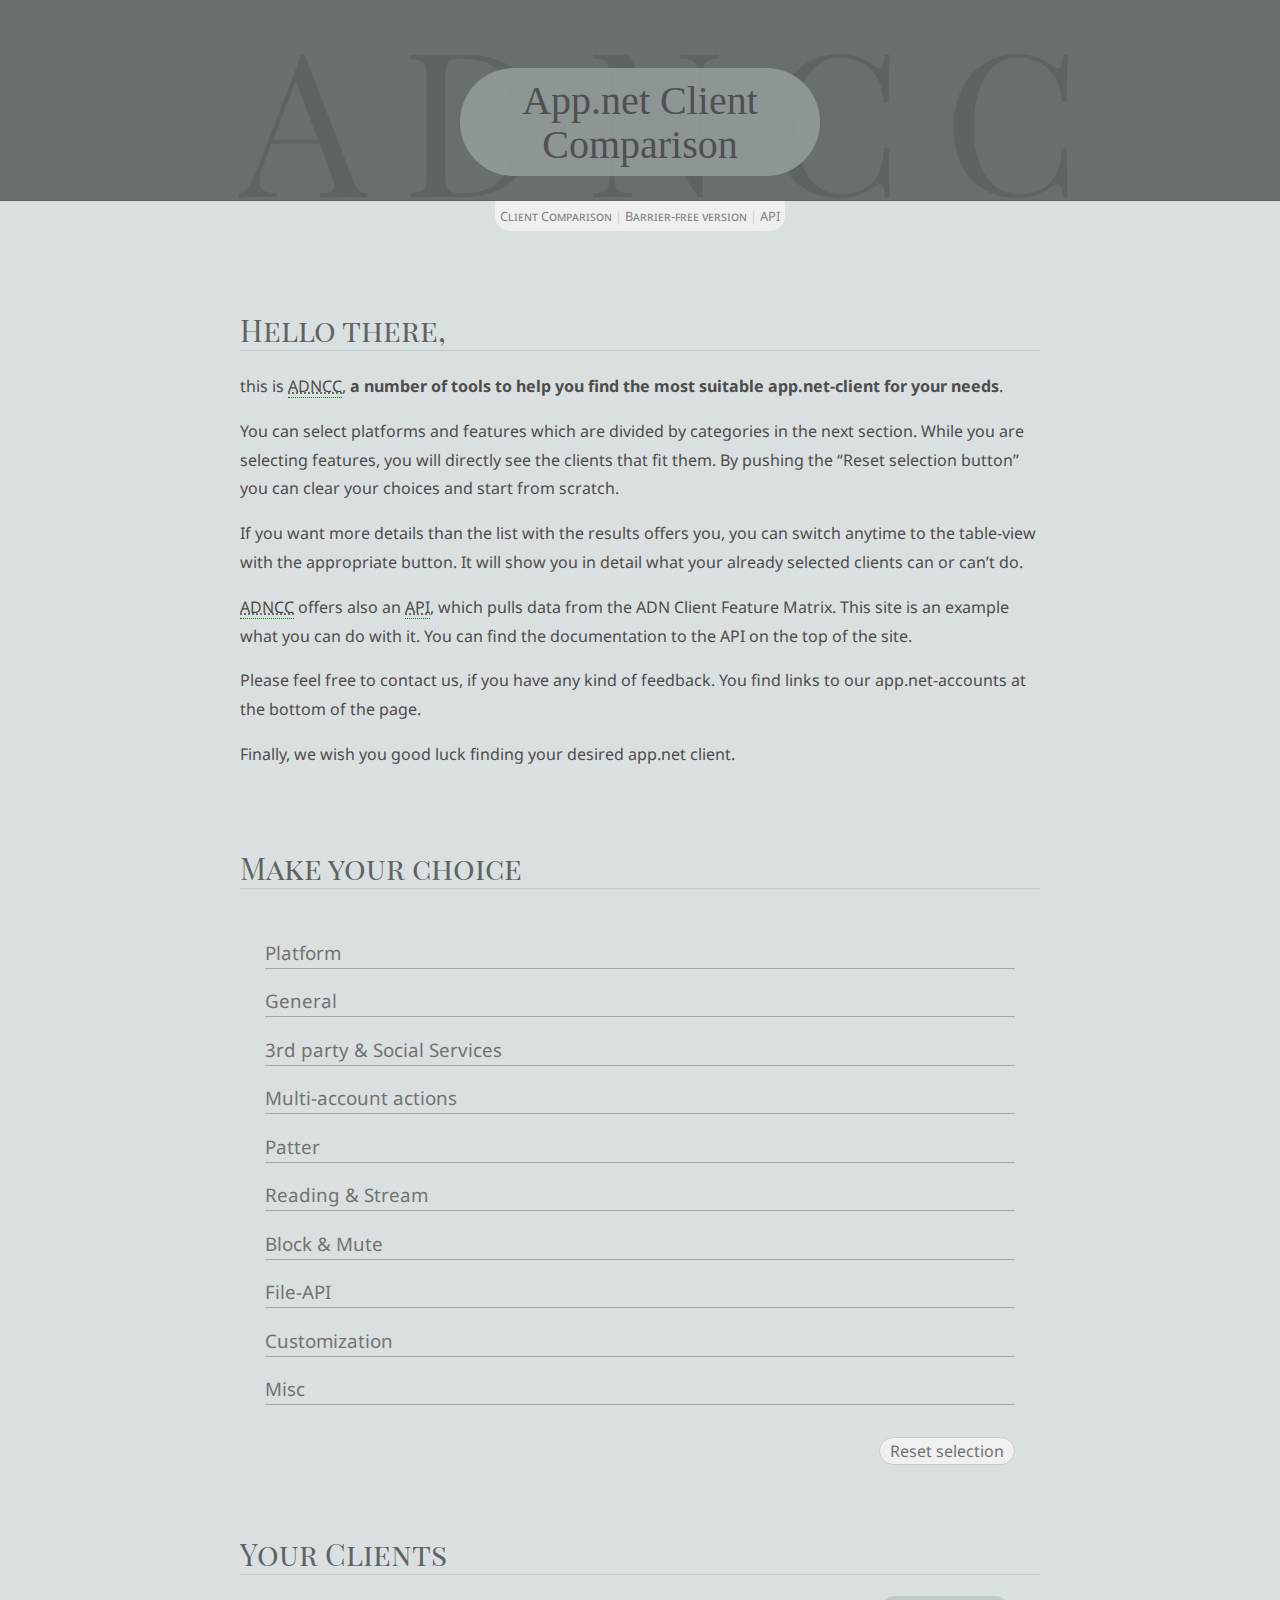
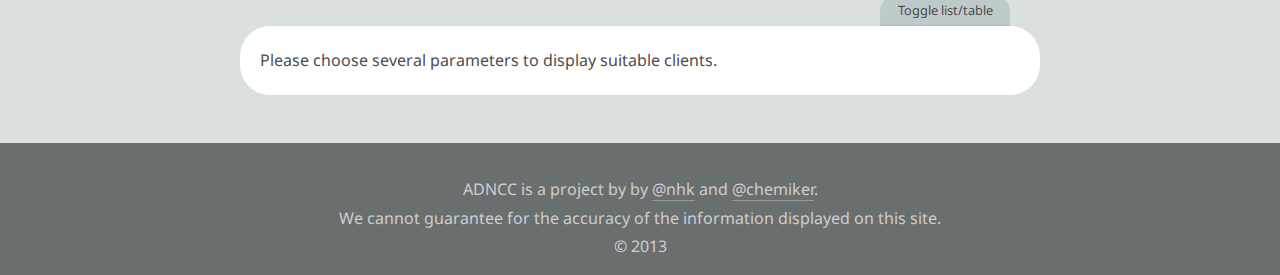
==== commit fd800cd5: "Added things to ADNCC and added statistics" ====
--- a/index.htm
+++ b/index.htm
@@ -686,7 +686,103 @@
 				url += '&broadcast_message=YES';
 			}
 		}
-
+		
+		if(formvalues['delete_post'].checked == true) { 
+			if(url == "") {
+				url += 'delete_post=YES';
+			} else {
+				url += '&delete_post=YES';
+			}
+		}
+
+		if(formvalues['delete_patter_post'].checked == true) { 
+			if(url == "") {
+				url += 'delete_patter_post=YES';
+			} else {
+				url += '&delete_patter_post=YES';
+			}
+		}
+		
+		if(formvalues['show_all_files'].checked == true) { 
+			if(url == "") {
+				url += 'show_all_files=YES';
+			} else {
+				url += '&show_all_files=YES';
+			}
+		}
+		
+		if(formvalues['upload_general_files_publicly'].checked == true) { 
+			if(url == "") {
+				url += 'upload_general_files_publicly=YES';
+			} else {
+				url += '&upload_general_files_publicly=YES';
+			}
+		}
+		
+		if(formvalues['upload_general_files_privately'].checked == true) { 
+			if(url == "") {
+				url += 'upload_general_files_privately=YES';
+			} else {
+				url += '&upload_general_files_privately=YES';
+			}
+		}
+		
+		if(formvalues['change_file_permissions'].checked == true) { 
+			if(url == "") {
+				url += 'change_file_permissions=YES';
+			} else {
+				url += '&change_file_permissions=YES';
+			}
+		}
+		
+		if(formvalues['copy_file_url_to_clipboard'].checked == true) { 
+			if(url == "") {
+				url += 'copy_file_url_to_clipboard=YES';
+			} else {
+				url += '&copy_file_url_to_clipboard=YES';
+			}
+		}
+
+		if(formvalues['file_preview'].checked == true) { 
+			if(url == "") {
+				url += 'file_preview=YES';
+			} else {
+				url += '&file_preview=YES';
+			}
+		}
+		
+		if(formvalues['get_detailed_file_info'].checked == true) { 
+			if(url == "") {
+				url += 'get_detailed_file_info=YES';
+			} else {
+				url += '&get_detailed_file_info=YES';
+			}
+		}
+		
+		if(formvalues['rename_files_in_file_storage'].checked == true) { 
+			if(url == "") {
+				url += 'rename_files_in_file_storage=YES';
+			} else {
+				url += '&rename_files_in_file_storage=YES';
+			}
+		}		
+		
+		if(formvalues['delete_files_from_file_api'].checked == true) { 
+			if(url == "") {
+				url += 'delete_files_from_file_api=YES';
+			} else {
+				url += '&delete_files_from_file_api=YES';
+			}
+		}	
+		
+		if(formvalues['automatically_upload_screenshots'].checked == true) { 
+			if(url == "") {
+				url += 'automatically_upload_screenshots=YES';
+			} else {
+				url += '&automatically_upload_screenshots=YES';
+			}
+		}	
+		
 		
 		var request = "pull_html.php?" + url;
 			$.ajax({
@@ -770,6 +866,7 @@
     	$("#misc_fade").click(function () {$("#misc").slideToggle("fast");});
     	$("#patter_fade").click(function () {$("#patter").slideToggle("fast");});
     	$("#multiacc_fade").click(function () {$("#multiacc").slideToggle("fast");});
+    	$("#fileapi_fade").click(function () {$("#fileapi").slideToggle("fast");});
     	
     	$("#list_toggle").click(function () {
     		$("#client-list").toggle();
@@ -1216,6 +1313,8 @@
 					<input onclick="absenden()" type="checkbox" id="global_stream" name="global_stream" /> <label for="global_stream">Global stream</label>
 					<input onclick="absenden()" type="checkbox" id="unified_stream" name="unified_stream" /> <label for="unified_stream">Unified Stream</label>
 					<input onclick="absenden()" type="checkbox" id="show_verification_status" name="show_verification_status" /> <label for="show_verification_status">Show verification status</label>
+					<input onclick="absenden()" type="checkbox" id="delete_post" name="delete_post" /> <label for="delete_post">Delete post</label>
+
 					
 		</fieldset>
 		
@@ -1254,7 +1353,8 @@
 					<input onclick="absenden()" type="checkbox" id="open_patter_room_by_url" name="open_patter_room_by_url" /> <label for="open_patter_room_by_url">Open Patter-rooms by URL</label>
 					<input onclick="absenden()" type="checkbox" id="open_link_to_patter_room_in_app" name="open_link_to_patter_room_in_app" /> <label for="open_link_to_patter_room_in_app">Open link to patter-room in App</label>
 					<input onclick="absenden()" type="checkbox" id="broadcast_message" name="broadcast_message" /> <label for="broadcast_message">Broadcast message</label>
-
+					<input onclick="absenden()" type="checkbox" id="delete_patter_post" name="delete_patter_post" /> <label for="delete_patter_post">Delete Patter post</label>
+					
 		</fieldset>
 		
 		<h3 id="reading_stream_fade">Reading &amp; Stream</h3>
@@ -1300,6 +1400,22 @@
 				
 		</fieldset>
 		
+		<h3 id="fileapi_fade">File-API</h3>
+		<fieldset class="hide" id="fileapi">
+			<legend class="hide">File-API</legend>	
+					<input onclick="absenden()" type="checkbox" id="show_all_files" name="show_all_files" /> <label for="show_all_files"> Show all files</label>
+					<input onclick="absenden()" type="checkbox" id="upload_general_files_publicly" name="upload_general_files_publicly" /> <label for="upload_general_files_publicly">Upload general files publicly</label>
+					<input onclick="absenden()" type="checkbox" id="upload_general_files_privately" name="upload_general_files_privately" /> <label for="upload_general_files_privately">Upload general files privately</label>
+					<input onclick="absenden()" type="checkbox" id="change_file_permissions" name="change_file_permissions" /> <label for="change_file_permissions">Change file permissions (private/public)</label>
+					<input onclick="absenden()" type="checkbox" id="copy_file_url_to_clipboard" name="copy_file_url_to_clipboard" /> <label for="copy_file_url_to_clipboard">Copy file URL to clipboard</label>
+					<input onclick="absenden()" type="checkbox" id="file_preview" name="file_preview" /> <label for="file_preview">File preview</label>
+					<input onclick="absenden()" type="checkbox" id="get_detailed_file_info" name="get_detailed_file_info" /> <label for="get_detailed_file_info">Get detailed file info</label>
+					<input onclick="absenden()" type="checkbox" id="rename_files_in_file_storage" name="rename_files_in_file_storage" /> <label for="rename_files_in_file_storage">Rename files in file storage</label>
+					<input onclick="absenden()" type="checkbox" id="delete_files_from_file_api" name="delete_files_from_file_api" /> <label for="delete_files_from_file_api">Delete files from file API</label>
+					<input onclick="absenden()" type="checkbox" id="automatically_upload_screenshots" name="automatically_upload_screenshots" /> <label for="automatically_upload_screenshots">Automatically upload screenshots</label>
+
+		</fieldset>
+		
 		<h3 id="customization_fade">Customization</h3>
 		<fieldset class="hide" id="customization">
 			<legend class="hide">Customization</legend>
